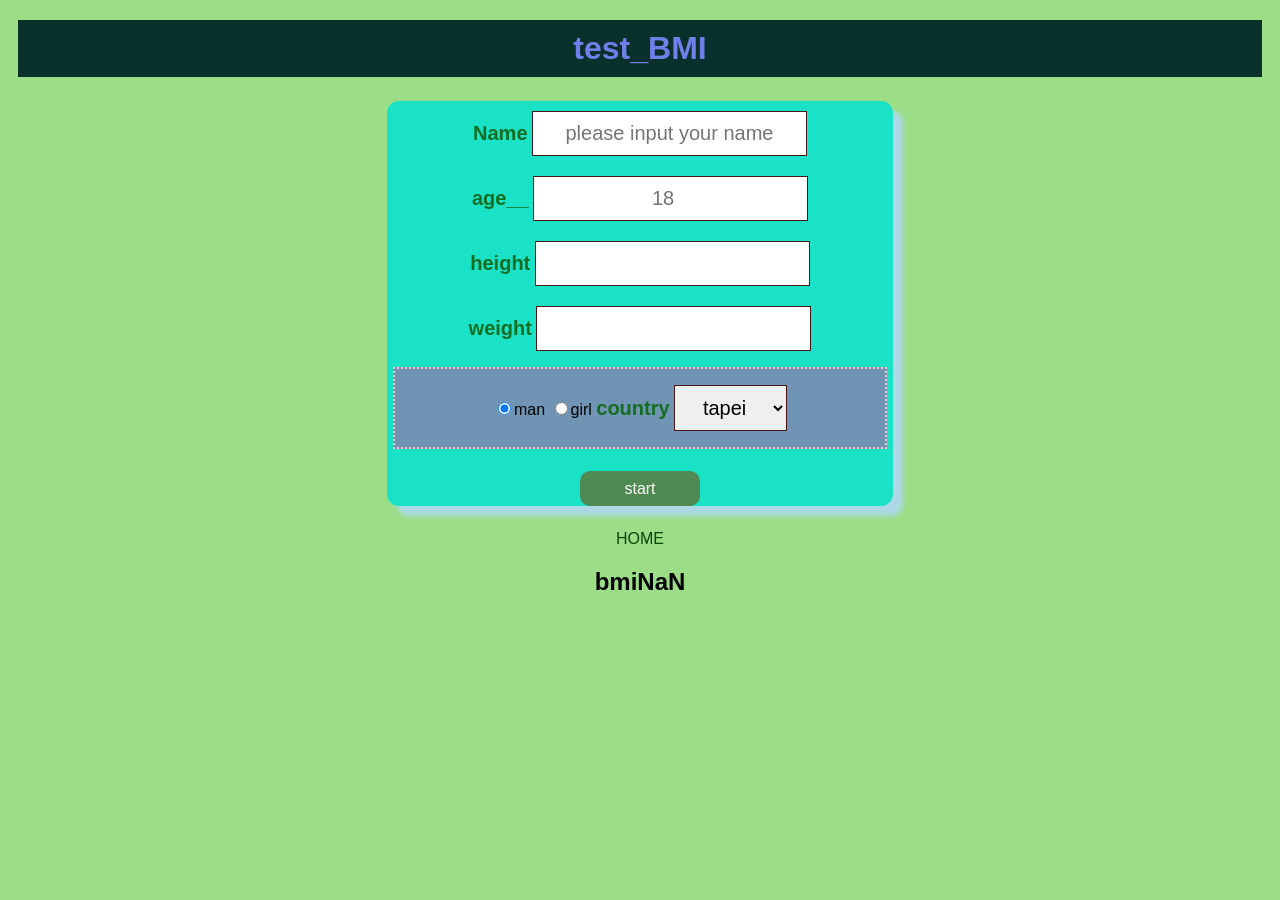
==== BMI.html @ ebc0c16c "2025_04_09" ====
<!DOCTYPE html>
<html lang="zh-Hant">
<head>
    <meta charset="UTF-8">
    <meta name="viewport" content="width=device-width, initial-scale=1.0">
    <title>test_BMI</title>

    <link rel="stylesheet" href="css/style.css">
    <style>
        
        h1 {
            margin: 10px;
            padding: 10px;
            text-align: center;
            color: #6e81eb;
            margin-top: 20px;
        }
        form {
            width: 40%;
            background-color: #19e2c7;
            text-align: center;
            margin: 24px auto;
            border-radius: 12px;
            box-shadow: 10px 10px 5px lightblue;
            
        }
        label {
            margin-bottom: 8px;
            font-weight: bold;
            color: #146d20;
            font-size: 20px;
        }
        input[type="text"],
        input[type="number"],
        
        select {
            padding: 10px;
            margin: 10px 0px;
            border: 1px solid #4e1515;
            font-size: 20px;
            text-align: center;
           
        }

        .inp{
            background-color: rgb(111, 148, 180);
            padding: 6px;
            border: 2px dotted pink;
            margin: 6px;

        }
        

        button {
            margin-top: 1rem;
            width: 120px;
            height: 35px;
            background-color: #4e8a51;
            color: rgb(253, 251, 251);
            border: none;
            font-size: 16px;
            border-radius: 10px;
        }
       
        button:hover{
            background-color: #4e1515;
            cursor: pointer;
        }


        a {
            text-align: center;
            
            text-decoration: none;
            color: #08470a;
            font-size: 16px;
            padding: 12px;

        }

        a:hover{
            color: rgb(194, 233, 21);
        }

        @media screen and (max-width:600px) {

            form{
                width : 80%

            }
        }


    </style>
</head>
<body>
    <h1 style="background-color: rgb(10, 48, 43);">test_BMI</h1>
    <form action="">
        <label for="usernames">Name</label>
        <input id="username" name="username" type="text" placeholder="please input your name">
        <br>
        <label for="age">age__</label>
        <input id="age" name="age" type="number" placeholder="18">
        <br>
        <label for="height">height</label>
        <input id="height" name="height" type="number" step="0.1">
        <br>
        <label for="weight">weight</label>
        <input id="weight" name="weight" type="number" step="0.1">
        <br>
        <div class="inp">
            <input type="radio" name="sex" id="male" checked>man
            <input type="radio" name="sex" id="female">girl
           
        
        
        

       
        <label for="county">country</label>
        <select name="county" id="county">
            <option value="tapei">tapei</option>
            <option value="japan">japan</option>
            <option value="vietnam">vietnam</option>
            <option value="usa">usa</option>
            <option value="china">china</option>
        </select>

        </div>
        
        <button type="submit">start</button>

        

    </form>
    <a href="index.html">HOME</a>


<script>
    // let x=10;
    // let y=20;
    // let z=x+y;
    // console.log(z,x,y);

    // const pi=3.14159;
    
    // let radius=prompt("please input 半徑 : ");


    // if (isNaN(radius)){
    //     alert("please input number : ");
        


    // }
    // else{
    //     let area=radius*radius*pi;
    //     const result="半徑:"+radius+"  "+ "面積:"+area
    //     console.log(result);
        
    //     document.write("<h2>" + result + "<h2>");

    //     alert(result);
    // }

    
    let height = prompt("please input your height : ");
    let weight = prompt ("please input your weight ");
    
    let bmi=get_BMI(height,weight);

    alert("BMI : "+ bmi);
    

    

    function get_BMI(height,weight){
        const bmi = weight/(height/100)**2;
        console.log(bmi.toFixed(2));
        document.write("<h2>"+"bmi" + bmi.toFixed(2)+"</h2>");

        return bmi.toFixed(2);

    }

    
    
    
   
</script>


</body>
</html>
---- css/style.css ----
body{
            
    background-color: rgb(155, 222, 135);
    font-family: Arial, Helvetica, sans-serif;
    text-align: center;
}
.title{
    color: rgb(153, 165, 42);
    background-color:darkmagenta;
    font-family: 'Franklin Gothic Medium', 'Arial Narrow', Arial, sans-serif;
    /*1rem==16px*/
    font-size: 2rem;
    display: inline-block;
    width: 600px;
    margin: 10px ;
    padding: 10px;
    border: 1px solid red;
    border-radius: 10px;
    
}
.main_title{
    text-align: center;
    color: rgb(0, 217, 255);
    background-color: bisque;
    font-size: 3rem;
    padding: 10px;
    border: 1px solid rgb(59, 226, 17);
    border-radius: 100px;
}

@media screen and (max-width:600px) {

    form{
        width : 80%

    }
    
    
}
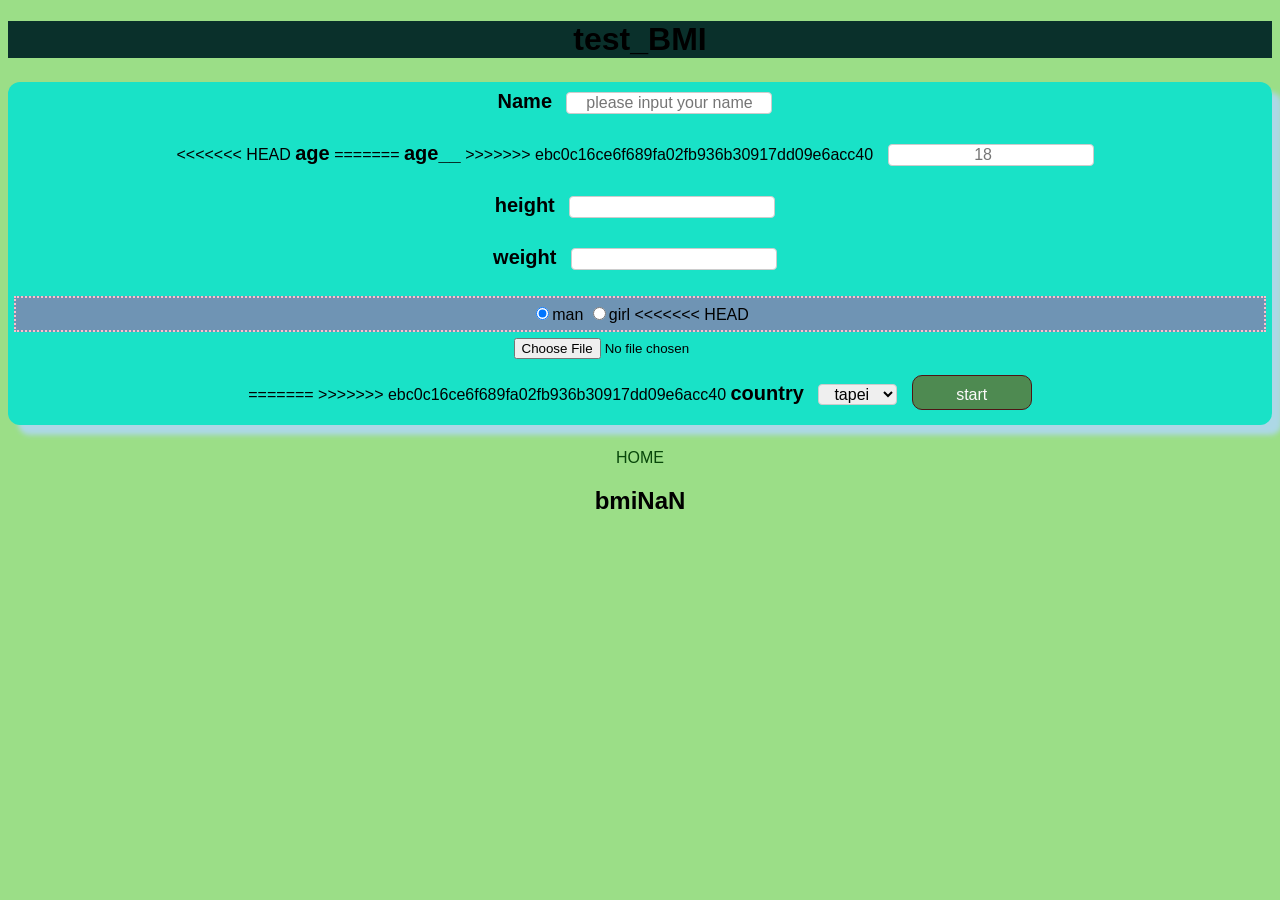
==== commit 6dac3164: "2025_04" ====
--- a/BMI.html
+++ b/BMI.html
@@ -7,7 +7,15 @@
 
     <link rel="stylesheet" href="css/style.css">
     <style>
-        
+<<<<<<< HEAD
+        body {
+            font-family: Arial, sans-serif;
+            background-color: #040424;
+            color: #92e49d;
+        }
+=======
+        
+>>>>>>> ebc0c16ce6f689fa02fb936b30917dd09e6acc40
         h1 {
             margin: 10px;
             padding: 10px;
@@ -16,24 +24,49 @@
             margin-top: 20px;
         }
         form {
+<<<<<<< HEAD
+            display: flex;
+            flex-direction: column;
+            text-align: center;
+=======
             width: 40%;
             background-color: #19e2c7;
             text-align: center;
             margin: 24px auto;
             border-radius: 12px;
             box-shadow: 10px 10px 5px lightblue;
+>>>>>>> ebc0c16ce6f689fa02fb936b30917dd09e6acc40
             
         }
         label {
             margin-bottom: 8px;
             font-weight: bold;
+<<<<<<< HEAD
+            color: #a8e9b1;
+=======
             color: #146d20;
             font-size: 20px;
+>>>>>>> ebc0c16ce6f689fa02fb936b30917dd09e6acc40
         }
         input[type="text"],
         input[type="number"],
         
         select {
+<<<<<<< HEAD
+            padding: 10px;
+            margin: 10px;
+            margin-bottom: 20px;
+            border: 1px solid #ccc;
+            border-radius: 4px;
+            font-size: 16px;
+            text-align: center;
+        }
+        button {
+            padding: 10px;
+
+            background-color: #4CAF50;
+            color: rgb(218, 208, 208);
+=======
             padding: 10px;
             margin: 10px 0px;
             border: 1px solid #4e1515;
@@ -57,6 +90,7 @@
             height: 35px;
             background-color: #4e8a51;
             color: rgb(253, 251, 251);
+>>>>>>> ebc0c16ce6f689fa02fb936b30917dd09e6acc40
             border: none;
             font-size: 16px;
             border-radius: 10px;
@@ -78,8 +112,13 @@
 
         }
 
+<<<<<<< HEAD
+        .inp{
+            margin: 20px;
+=======
         a:hover{
             color: rgb(194, 233, 21);
+>>>>>>> ebc0c16ce6f689fa02fb936b30917dd09e6acc40
         }
 
         @media screen and (max-width:600px) {
@@ -99,7 +138,11 @@
         <label for="usernames">Name</label>
         <input id="username" name="username" type="text" placeholder="please input your name">
         <br>
+<<<<<<< HEAD
+        <label for="age">age</label>
+=======
         <label for="age">age__</label>
+>>>>>>> ebc0c16ce6f689fa02fb936b30917dd09e6acc40
         <input id="age" name="age" type="number" placeholder="18">
         <br>
         <label for="height">height</label>
@@ -111,12 +154,20 @@
         <div class="inp">
             <input type="radio" name="sex" id="male" checked>man
             <input type="radio" name="sex" id="female">girl
+<<<<<<< HEAD
+        </div>
+        
+        <input type="file" name="" id="">
+
+        <br>
+=======
            
         
         
         
 
        
+>>>>>>> ebc0c16ce6f689fa02fb936b30917dd09e6acc40
         <label for="county">country</label>
         <select name="county" id="county">
             <option value="tapei">tapei</option>
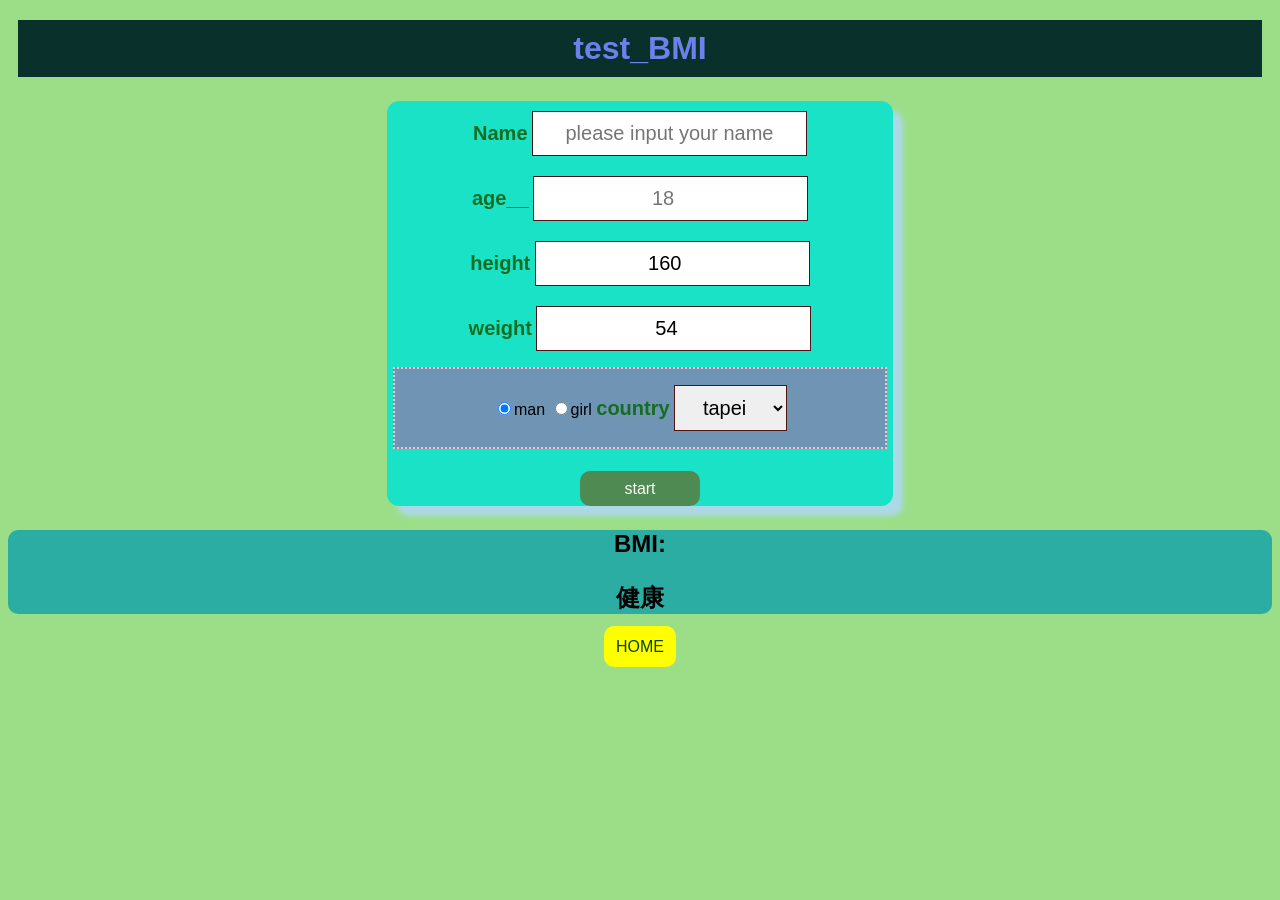
==== commit 87ea8573: "BMI_done" ====
--- a/BMI.html
+++ b/BMI.html
@@ -1,5 +1,6 @@
 <!DOCTYPE html>
 <html lang="zh-Hant">
+
 <head>
     <meta charset="UTF-8">
     <meta name="viewport" content="width=device-width, initial-scale=1.0">
@@ -7,15 +8,6 @@
 
     <link rel="stylesheet" href="css/style.css">
     <style>
-<<<<<<< HEAD
-        body {
-            font-family: Arial, sans-serif;
-            background-color: #040424;
-            color: #92e49d;
-        }
-=======
-        
->>>>>>> ebc0c16ce6f689fa02fb936b30917dd09e6acc40
         h1 {
             margin: 10px;
             padding: 10px;
@@ -23,66 +15,44 @@
             color: #6e81eb;
             margin-top: 20px;
         }
+
         form {
-<<<<<<< HEAD
-            display: flex;
-            flex-direction: column;
-            text-align: center;
-=======
             width: 40%;
             background-color: #19e2c7;
             text-align: center;
             margin: 24px auto;
             border-radius: 12px;
             box-shadow: 10px 10px 5px lightblue;
->>>>>>> ebc0c16ce6f689fa02fb936b30917dd09e6acc40
-            
-        }
+
+        }
+
         label {
             margin-bottom: 8px;
             font-weight: bold;
-<<<<<<< HEAD
-            color: #a8e9b1;
-=======
             color: #146d20;
             font-size: 20px;
->>>>>>> ebc0c16ce6f689fa02fb936b30917dd09e6acc40
-        }
+        }
+
         input[type="text"],
         input[type="number"],
-        
+
         select {
-<<<<<<< HEAD
-            padding: 10px;
-            margin: 10px;
-            margin-bottom: 20px;
-            border: 1px solid #ccc;
-            border-radius: 4px;
-            font-size: 16px;
-            text-align: center;
-        }
-        button {
-            padding: 10px;
-
-            background-color: #4CAF50;
-            color: rgb(218, 208, 208);
-=======
             padding: 10px;
             margin: 10px 0px;
             border: 1px solid #4e1515;
             font-size: 20px;
             text-align: center;
-           
-        }
-
-        .inp{
+
+        }
+
+        .inp {
             background-color: rgb(111, 148, 180);
             padding: 6px;
             border: 2px dotted pink;
             margin: 6px;
 
         }
-        
+
 
         button {
             margin-top: 1rem;
@@ -90,13 +60,12 @@
             height: 35px;
             background-color: #4e8a51;
             color: rgb(253, 251, 251);
->>>>>>> ebc0c16ce6f689fa02fb936b30917dd09e6acc40
             border: none;
             font-size: 16px;
             border-radius: 10px;
         }
-       
-        button:hover{
+
+        button:hover {
             background-color: #4e1515;
             cursor: pointer;
         }
@@ -104,7 +73,8 @@
 
         a {
             text-align: center;
-            
+            border-radius: 10px;
+            background-color: yellow;
             text-decoration: none;
             color: #08470a;
             font-size: 16px;
@@ -112,134 +82,186 @@
 
         }
 
-<<<<<<< HEAD
-        .inp{
-            margin: 20px;
-=======
-        a:hover{
-            color: rgb(194, 233, 21);
->>>>>>> ebc0c16ce6f689fa02fb936b30917dd09e6acc40
+        a:hover {
+            color: rgb(20, 22, 8);
+            background-color: red';
+ cursor: pointer;
+
+        }
+
+
+        #result {
+            font-size: 1.5rem;
+            font-weight: bold;
+            background-color: #2cada3;
+            border-radius: 10px;
+        }
+
+        .comment {
+            font-size: 1.5rem;
+
+        }
+
+        #info {
+            font-size: 1rem;
+            font-weight: bold;
+            color: #08470a;
+            background-color: #b2d8c2;
+            border-radius: 10px;
+
         }
 
         @media screen and (max-width:600px) {
 
-            form{
-                width : 80%
-
-            }
-        }
-
-
+            form {
+                width: 80%
+            }
+        }
     </style>
 </head>
+
 <body>
     <h1 style="background-color: rgb(10, 48, 43);">test_BMI</h1>
     <form action="">
         <label for="usernames">Name</label>
         <input id="username" name="username" type="text" placeholder="please input your name">
         <br>
-<<<<<<< HEAD
-        <label for="age">age</label>
-=======
         <label for="age">age__</label>
->>>>>>> ebc0c16ce6f689fa02fb936b30917dd09e6acc40
         <input id="age" name="age" type="number" placeholder="18">
         <br>
         <label for="height">height</label>
-        <input id="height" name="height" type="number" step="0.1">
+        <input id="height" name="height" type="number" step="0.1" value="160">
         <br>
         <label for="weight">weight</label>
-        <input id="weight" name="weight" type="number" step="0.1">
+        <input id="weight" name="weight" type="number" step="0.1" value="54">
         <br>
         <div class="inp">
-            <input type="radio" name="sex" id="male" checked>man
-            <input type="radio" name="sex" id="female">girl
-<<<<<<< HEAD
+            <input type="radio" name="sex" id="male" checked value="man">man
+            <input type="radio" name="sex" id="female" value="girl">girl
+
+
+
+
+
+
+            <label for="county">country</label>
+            <select name="county" id="county">
+                <option value="tapei">tapei</option>
+                <option value="japan">japan</option>
+                <option value="vietnam">vietnam</option>
+                <option value="usa">usa</option>
+                <option value="china">china</option>
+            </select>
+
         </div>
-        
-        <input type="file" name="" id="">
-
-        <br>
-=======
-           
-        
-        
-        
-
-       
->>>>>>> ebc0c16ce6f689fa02fb936b30917dd09e6acc40
-        <label for="county">country</label>
-        <select name="county" id="county">
-            <option value="tapei">tapei</option>
-            <option value="japan">japan</option>
-            <option value="vietnam">vietnam</option>
-            <option value="usa">usa</option>
-            <option value="china">china</option>
-        </select>
-
-        </div>
-        
-        <button type="submit">start</button>
-
-        
+
+        <button type="button" onclick="calc()">start</button>
+
+
 
     </form>
+
+    <div id="info">
+
+    </div>
+
+
+    <div id="result">
+        BMI:<span class="bmi">
+
+        </span>
+        <p class="comment">
+            健康
+        </p>
+
+    </div>
+
+
+
     <a href="index.html">HOME</a>
 
 
-<script>
-    // let x=10;
-    // let y=20;
-    // let z=x+y;
-    // console.log(z,x,y);
-
-    // const pi=3.14159;
-    
-    // let radius=prompt("please input 半徑 : ");
-
-
-    // if (isNaN(radius)){
-    //     alert("please input number : ");
-        
-
-
-    // }
-    // else{
-    //     let area=radius*radius*pi;
-    //     const result="半徑:"+radius+"  "+ "面積:"+area
-    //     console.log(result);
-        
-    //     document.write("<h2>" + result + "<h2>");
-
-    //     alert(result);
-    // }
-
-    
-    let height = prompt("please input your height : ");
-    let weight = prompt ("please input your weight ");
-    
-    let bmi=get_BMI(height,weight);
-
-    alert("BMI : "+ bmi);
-    
-
-    
-
-    function get_BMI(height,weight){
-        const bmi = weight/(height/100)**2;
-        console.log(bmi.toFixed(2));
-        document.write("<h2>"+"bmi" + bmi.toFixed(2)+"</h2>");
-
-        return bmi.toFixed(2);
-
-    }
-
-    
-    
-    
-   
-</script>
+    <script>
+
+        const nameEl = document.querySelector("#username");
+        const ageEl = document.querySelector("#age");
+        const heightEl = document.querySelector("#height");
+        const weightEl = document.querySelector("#weight");
+        const countyEl = document.querySelector("#county");
+        const sexEl = document.querySelector("input[name='sex']:checked");
+
+        console.log(sexEl, sexEl.value, nameEl, nameEl.value, ageEl, ageEl.value, heightEl, heightEl.value, weightEl, weightEl.value, countyEl, countyEl.value);
+
+
+
+        function calc() {
+            let height = heightEl.value;
+            let weight = weightEl.value;
+
+            if (height <= 0 || weight <= 0) {
+                alert("please input number ")
+                return;
+            }
+
+
+            let bmi = get_BMI(height, weight);
+            let result = getComment(bmi);
+            console.log(bmi, result[0], result[1]);
+
+            const bmiEl = document.querySelector(".bmi")
+            bmiEl.innerText = bmi;
+            bmiEl.style.color = result[1]
+
+            document.querySelector(".comment").innerText = result[0]
+            document.querySelector(".comment").style.color = result[1]
+
+            let sexEl = document.querySelector("input[name='sex']:checked");
+            let userinfo = `${nameEl.value} age:${age.value} county:${countyEl.value} sex:${sexEl.value}`
+
+            document.querySelector("#info").innerHTML = `<h1>${nameEl.value} age:${age.value} county:${countyEl.value} sex:${sexEl.value}</h1>`
+
+
+        }
+
+        function getComment(bmi) {
+            if (bmi < 18.5) {
+                comment = "「體重過輕」，需要多運動，均衡飲食，以增加體能，維持健康！"
+                color = 'cyan'
+            }
+
+            else if (bmi < 24) {
+                comment = "恭喜！「健康體重」，要繼續保持！"
+                color = 'green'
+            }
+
+            else if (bmi < 27) {
+                comment = "「體重過重」了，要小心囉，趕快力行「健康體重管理」！"
+                color = 'orange'
+            }
+            else {
+                comment = "啊～「肥胖」，需要立刻力行「健康體重管理」囉！"
+                color = 'red'
+            }
+
+            return [comment, color];
+
+
+        }
+
+
+        function get_BMI(height, weight) {
+            const bmi = weight / (height / 100) ** 2;
+            return bmi.toFixed(2);
+
+        }
+
+
+
+
+
+    </script>
 
 
 </body>
+
 </html>
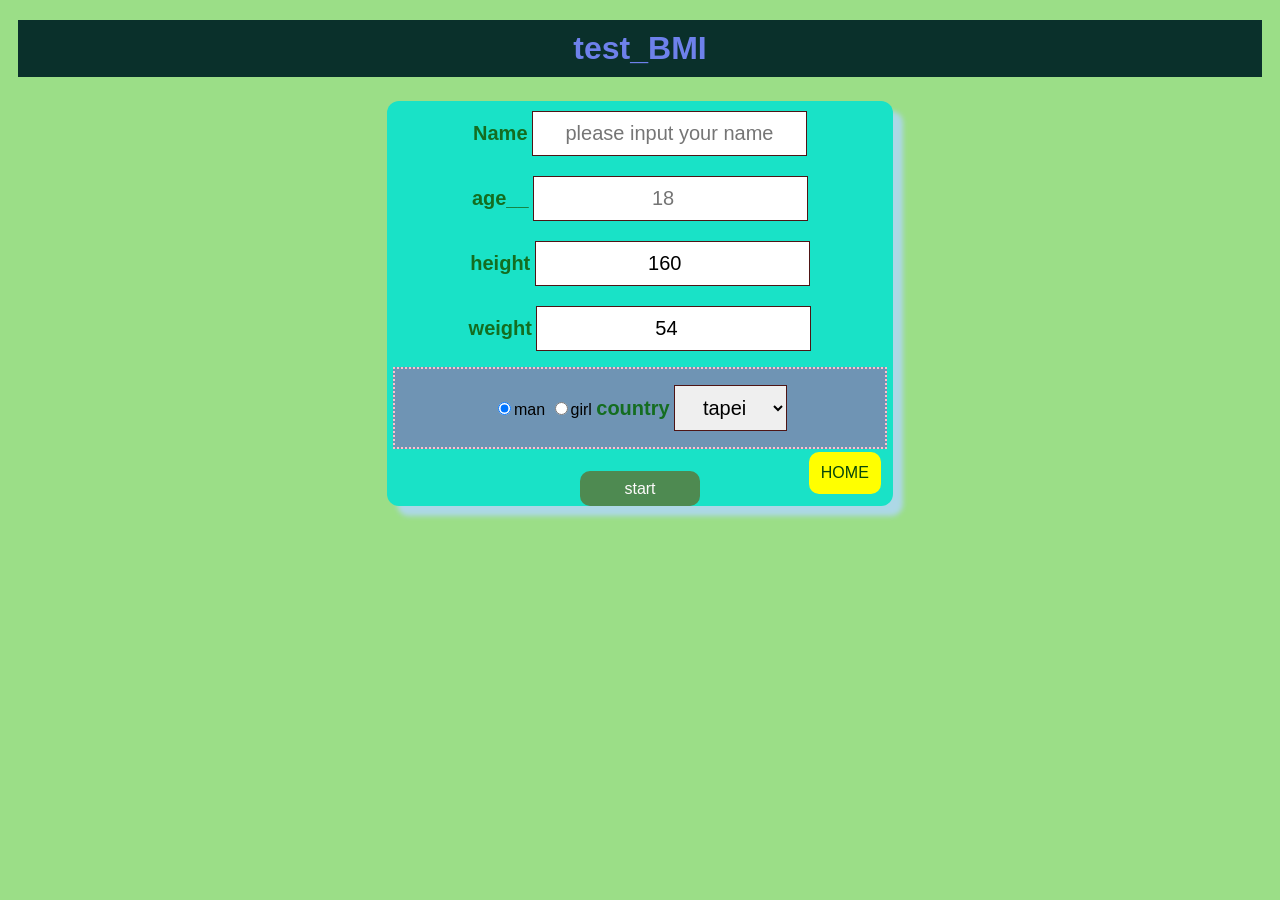
==== commit 6b6b2345: "new_avg" ====
--- a/BMI.html
+++ b/BMI.html
@@ -17,6 +17,7 @@
         }
 
         form {
+            position: relative;
             width: 40%;
             background-color: #19e2c7;
             text-align: center;
@@ -72,6 +73,8 @@
 
 
         a {
+            position: absolute;
+
             text-align: center;
             border-radius: 10px;
             background-color: yellow;
@@ -80,12 +83,15 @@
             font-size: 16px;
             padding: 12px;
 
+            right: 12px;
+            bottom: 12px;
+
         }
 
         a:hover {
             color: rgb(20, 22, 8);
-            background-color: red';
- cursor: pointer;
+            background-color: red;
+            cursor: pointer;
 
         }
 
@@ -122,6 +128,9 @@
 
 <body>
     <h1 style="background-color: rgb(10, 48, 43);">test_BMI</h1>
+    <div id="record">
+
+    </div>
     <form action="">
         <label for="usernames">Name</label>
         <input id="username" name="username" type="text" placeholder="please input your name">
@@ -156,7 +165,7 @@
         </div>
 
         <button type="button" onclick="calc()">start</button>
-
+        <a href="index.html">HOME</a>
 
 
     </form>
@@ -166,7 +175,7 @@
     </div>
 
 
-    <div id="result">
+    <div id="result" hidden="true">
         BMI:<span class="bmi">
 
         </span>
@@ -178,7 +187,7 @@
 
 
 
-    <a href="index.html">HOME</a>
+
 
 
     <script>
@@ -190,7 +199,15 @@
         const countyEl = document.querySelector("#county");
         const sexEl = document.querySelector("input[name='sex']:checked");
 
-        console.log(sexEl, sexEl.value, nameEl, nameEl.value, ageEl, ageEl.value, heightEl, heightEl.value, weightEl, weightEl.value, countyEl, countyEl.value);
+        let data = {
+            total: 0,
+            count: 0
+
+
+
+        }
+
+        //console.log(sexEl, sexEl.value, nameEl, nameEl.value, ageEl, ageEl.value, heightEl, heightEl.value, weightEl, weightEl.value, countyEl, countyEl.value);
 
 
 
@@ -203,11 +220,16 @@
                 return;
             }
 
+            document.querySelector("#result").hidden = false;
+
 
             let bmi = get_BMI(height, weight);
             let result = getComment(bmi);
             console.log(bmi, result[0], result[1]);
 
+
+
+
             const bmiEl = document.querySelector(".bmi")
             bmiEl.innerText = bmi;
             bmiEl.style.color = result[1]
@@ -221,6 +243,14 @@
             document.querySelector("#info").innerHTML = `<h1>${nameEl.value} age:${age.value} county:${countyEl.value} sex:${sexEl.value}</h1>`
 
 
+
+
+            data['total'] += Number(bmi);
+            data.count += 1
+            let avg = (data.total / data.count).toFixed(1)
+            console.log(data);
+
+            document.querySelector("#record").innerHTML = `Many ${data.count} avg ${avg}`
         }
 
         function getComment(bmi) {
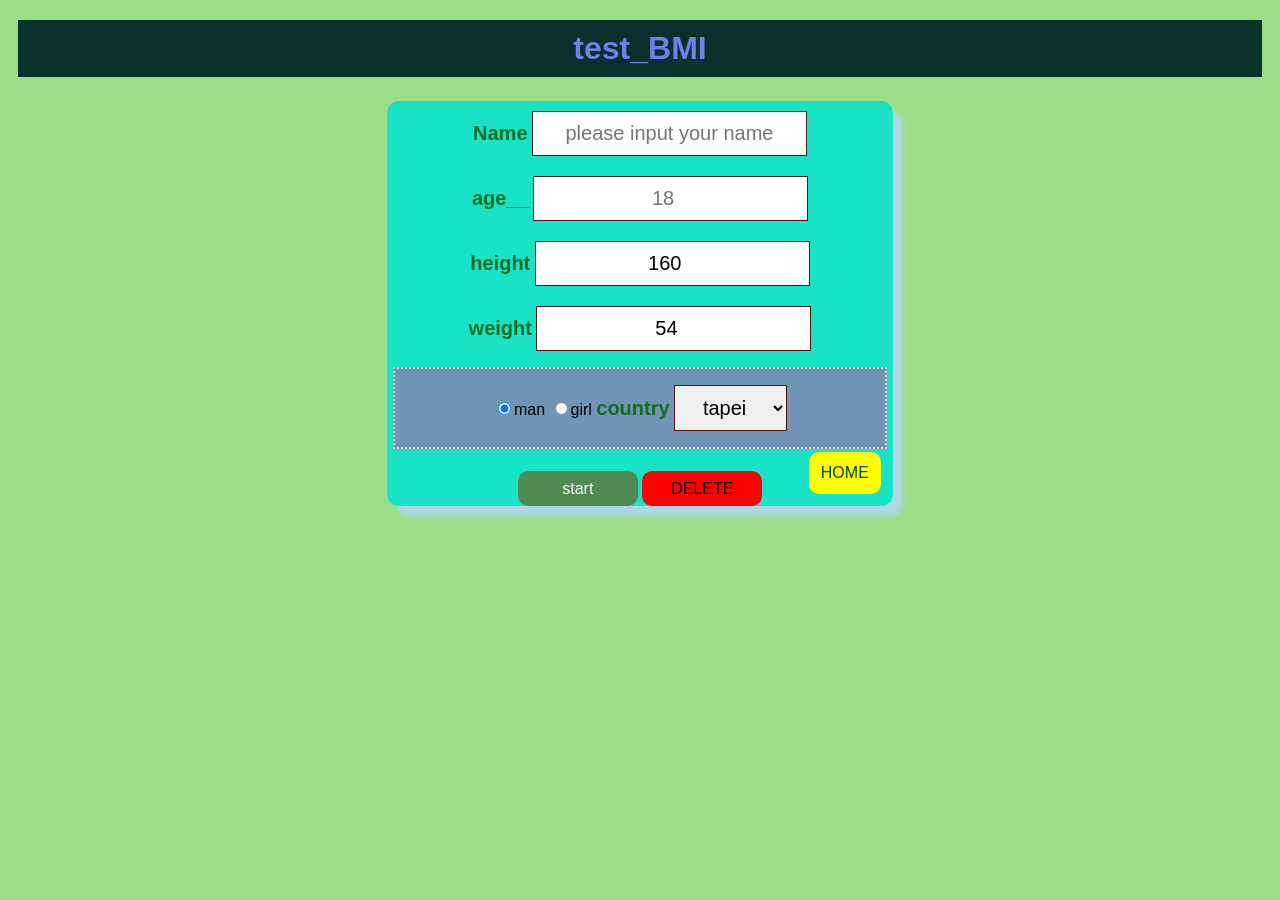
==== commit f14079a4: "2025_4_11" ====
--- a/BMI.html
+++ b/BMI.html
@@ -117,6 +117,11 @@
 
         }
 
+        #record {
+            font-size: 32px;
+            margin-top: 24px;
+        }
+
         @media screen and (max-width:600px) {
 
             form {
@@ -128,9 +133,11 @@
 
 <body>
     <h1 style="background-color: rgb(10, 48, 43);">test_BMI</h1>
+
     <div id="record">
 
     </div>
+
     <form action="">
         <label for="usernames">Name</label>
         <input id="username" name="username" type="text" placeholder="please input your name">
@@ -165,6 +172,7 @@
         </div>
 
         <button type="button" onclick="calc()">start</button>
+        <button type="button" id="del" style="background-color: red; color: black;">DELETE</button>
         <a href="index.html">HOME</a>
 
 
@@ -198,6 +206,20 @@
         const weightEl = document.querySelector("#weight");
         const countyEl = document.querySelector("#county");
         const sexEl = document.querySelector("input[name='sex']:checked");
+        const delEl = document.querySelector("#del")
+        //console.log(sexEl, sexEl.value, nameEl, nameEl.value, ageEl, ageEl.value, heightEl, heightEl.value, weightEl, weightEl.value, countyEl, countyEl.value);
+        console.log(delEl);
+
+        delEl.addEventListener("click", function () {
+            localStorage.removeItem("record")
+            //window.location.href = "";
+            avg = 0;
+            data.total = 0;
+            data.count = 0;
+            document.querySelector("#record").innerHTML = `Many ${data.count} avg ${avg}`;
+        });
+
+
 
         let data = {
             total: 0,
@@ -207,7 +229,15 @@
 
         }
 
-        //console.log(sexEl, sexEl.value, nameEl, nameEl.value, ageEl, ageEl.value, heightEl, heightEl.value, weightEl, weightEl.value, countyEl, countyEl.value);
+        record = JSON.parse(localStorage.getItem("record"));
+        if (record) {
+            data = record;
+            let avg = (data.total / data.count).toFixed(1)
+            document.querySelector("#record").innerHTML = `Many ${data.count} avg ${avg}`
+        }
+
+        console.log(data);
+
 
 
 
@@ -251,7 +281,15 @@
             console.log(data);
 
             document.querySelector("#record").innerHTML = `Many ${data.count} avg ${avg}`
-        }
+
+
+            localStorage.setItem("record", JSON.stringify(data))
+            localStorage.setItem("bmi", bmi)
+        }
+
+
+
+
 
         function getComment(bmi) {
             if (bmi < 18.5) {
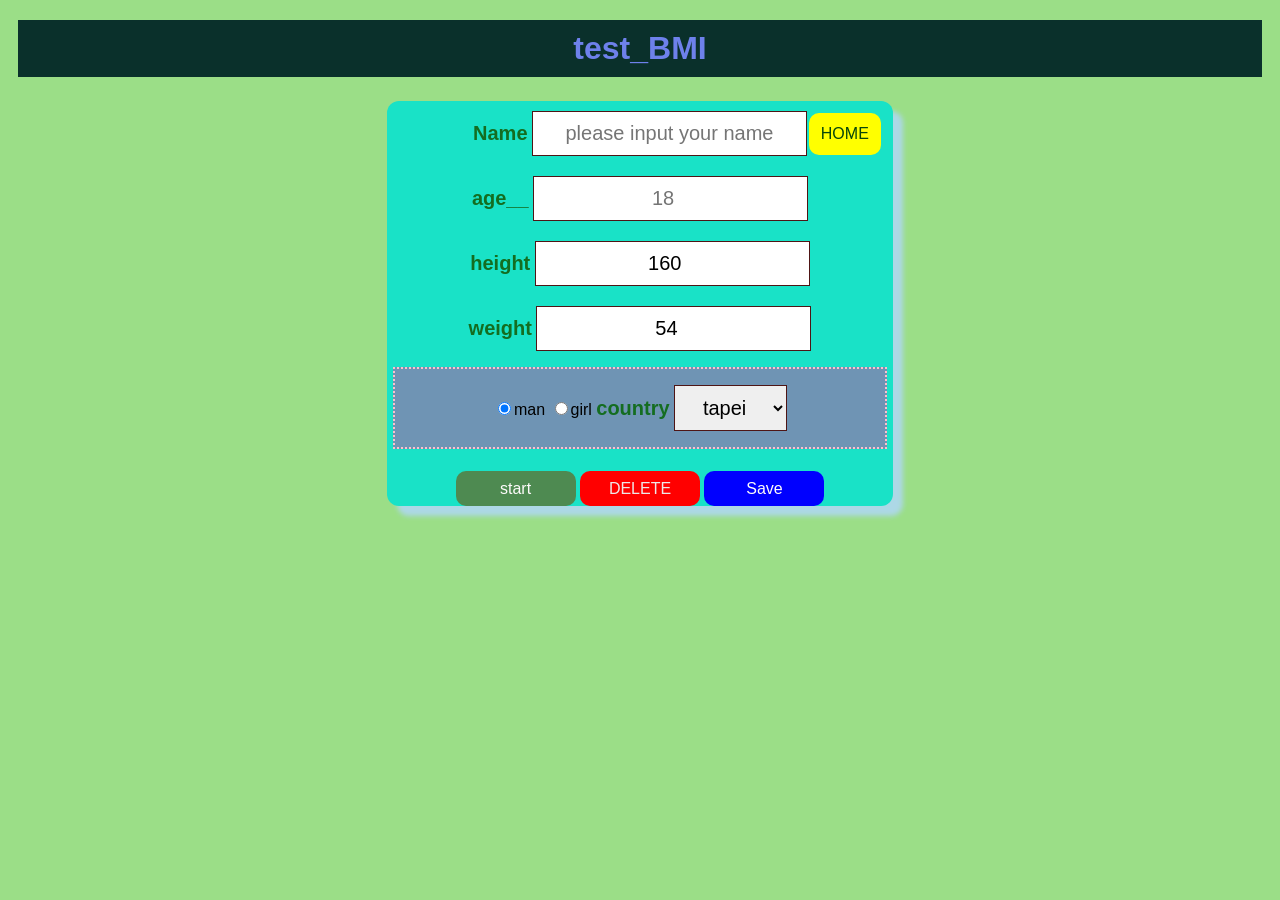
==== commit a555c914: "save_json" ====
--- a/BMI.html
+++ b/BMI.html
@@ -7,128 +7,11 @@
     <title>test_BMI</title>
 
     <link rel="stylesheet" href="css/style.css">
+    <link rel="stylesheet" href="css/bmi.css">
     <style>
-        h1 {
-            margin: 10px;
-            padding: 10px;
-            text-align: center;
-            color: #6e81eb;
-            margin-top: 20px;
-        }
-
-        form {
-            position: relative;
-            width: 40%;
-            background-color: #19e2c7;
-            text-align: center;
-            margin: 24px auto;
-            border-radius: 12px;
-            box-shadow: 10px 10px 5px lightblue;
-
-        }
-
-        label {
-            margin-bottom: 8px;
-            font-weight: bold;
-            color: #146d20;
-            font-size: 20px;
-        }
-
-        input[type="text"],
-        input[type="number"],
-
-        select {
-            padding: 10px;
-            margin: 10px 0px;
-            border: 1px solid #4e1515;
-            font-size: 20px;
-            text-align: center;
-
-        }
-
-        .inp {
-            background-color: rgb(111, 148, 180);
-            padding: 6px;
-            border: 2px dotted pink;
-            margin: 6px;
-
-        }
-
-
-        button {
-            margin-top: 1rem;
-            width: 120px;
-            height: 35px;
-            background-color: #4e8a51;
-            color: rgb(253, 251, 251);
-            border: none;
-            font-size: 16px;
-            border-radius: 10px;
-        }
-
-        button:hover {
-            background-color: #4e1515;
-            cursor: pointer;
-        }
-
-
-        a {
-            position: absolute;
-
-            text-align: center;
-            border-radius: 10px;
-            background-color: yellow;
-            text-decoration: none;
-            color: #08470a;
-            font-size: 16px;
-            padding: 12px;
-
-            right: 12px;
-            bottom: 12px;
-
-        }
-
-        a:hover {
-            color: rgb(20, 22, 8);
-            background-color: red;
-            cursor: pointer;
-
-        }
-
-
-        #result {
-            font-size: 1.5rem;
-            font-weight: bold;
-            background-color: #2cada3;
-            border-radius: 10px;
-        }
-
-        .comment {
-            font-size: 1.5rem;
-
-        }
-
-        #info {
-            font-size: 1rem;
-            font-weight: bold;
-            color: #08470a;
-            background-color: #b2d8c2;
-            border-radius: 10px;
-
-        }
-
-        #record {
-            font-size: 32px;
-            margin-top: 24px;
-        }
-
-        @media screen and (max-width:600px) {
-
-            form {
-                width: 80%
-            }
-        }
+
     </style>
+    <script src="js/bmi.js"></script>
 </head>
 
 <body>
@@ -172,7 +55,8 @@
         </div>
 
         <button type="button" onclick="calc()">start</button>
-        <button type="button" id="del" style="background-color: red; color: black;">DELETE</button>
+        <button type="button" id="del" style="background-color: red; color: rgb(238, 232, 232);">DELETE</button>
+        <button type="button" style="background-color: blue;" onclick="save()">Save</button>
         <a href="index.html">HOME</a>
 
 
@@ -190,6 +74,12 @@
         <p class="comment">
             健康
         </p>
+
+    </div>
+
+
+    <div id="tableRecord">
+
 
     </div>
 
@@ -208,15 +98,59 @@
         const sexEl = document.querySelector("input[name='sex']:checked");
         const delEl = document.querySelector("#del")
         //console.log(sexEl, sexEl.value, nameEl, nameEl.value, ageEl, ageEl.value, heightEl, heightEl.value, weightEl, weightEl.value, countyEl, countyEl.value);
-        console.log(delEl);
+        //console.log(delEl);
+
+        function save() {
+            let datas = JSON.parse(localStorage.getItem("datas"));
+            console.log(datas);
+
+            if (datas == null || datas.length == 0) {
+                alert("No any data");
+                return;
+            }
+
+            let jsonStr = JSON.stringify(datas);
+            console.log(jsonStr);
+
+            const blobData = new Blob([jsonStr], { type: "application/json" });
+            console.log(blobData);
+            const url = URL.createObjectURL(blobData);
+            console.log(url);
+
+            const a = document.createElement("a");
+            a.href = url;
+            a.download = "record.json";
+            document.body.appendChild(a);
+            //a.text = "download"
+            a.click();
+            document.body.removeChild(a);
+            URL.revokeObjectURL(url);
+
+
+        }
+
+
 
         delEl.addEventListener("click", function () {
+
+            if (!confirm("are you sure all del ?")) {
+                return;
+            }
+
             localStorage.removeItem("record")
+            localStorage.removeItem("#tableRecord")
             //window.location.href = "";
             avg = 0;
             data.total = 0;
             data.count = 0;
             document.querySelector("#record").innerHTML = `Many ${data.count} avg ${avg}`;
+
+            datas = [];
+
+            document.querySelector("#tableRecord").innerHTML = "";
+
+
+
         });
 
 
@@ -229,14 +163,82 @@
 
         }
 
+        let datas = JSON.parse(localStorage.getItem("datas")) || [];
+
         record = JSON.parse(localStorage.getItem("record"));
+
+
         if (record) {
             data = record;
             let avg = (data.total / data.count).toFixed(1)
             document.querySelector("#record").innerHTML = `Many ${data.count} avg ${avg}`
         }
 
-        console.log(data);
+
+        if (datas.length > 0) {
+            rendertable(datas);
+        }
+
+
+        function addRow(data) {
+            return `
+            <tr>
+                <td>${data.name}</td>
+                <td>${data.county}</td>
+                <td>${data.age}</td>
+                <td>${data.sex}</td>
+                <td>${data.height}</td>
+                <td>${data.weight}</td>
+                <td>${data.bmi}</td>
+            </tr>
+            `
+        }
+
+        function rendertable(datas) {
+            tableData = "";
+
+            for (let i = 0; i < datas.length; i++) {
+                console.log(i + 1, datas[i]);
+
+                tableData += addRow(datas[i]);
+            }
+
+
+
+
+            let tableHtml = `
+                <table border="1px">
+                    <thead>
+                        <tr>
+                            <th>name</th>
+                            <th>county</th>
+                            <th>age</th>
+                            <th>sex</th>
+                            <th>height</th>
+                            <th>weight</th>
+                            <th>BMI</th>
+
+                        </tr>
+                    </thead>
+                    <tbody>
+                    ${tableData}
+
+                    </tbody>
+
+                </table>
+            `
+
+
+            console.log(tableData);
+
+            document.querySelector("#tableRecord").innerHTML = tableHtml
+
+        }
+
+
+
+
+
 
 
 
@@ -285,43 +287,32 @@
 
             localStorage.setItem("record", JSON.stringify(data))
             localStorage.setItem("bmi", bmi)
-        }
-
-
-
-
-
-        function getComment(bmi) {
-            if (bmi < 18.5) {
-                comment = "「體重過輕」，需要多運動，均衡飲食，以增加體能，維持健康！"
-                color = 'cyan'
-            }
-
-            else if (bmi < 24) {
-                comment = "恭喜！「健康體重」，要繼續保持！"
-                color = 'green'
-            }
-
-            else if (bmi < 27) {
-                comment = "「體重過重」了，要小心囉，趕快力行「健康體重管理」！"
-                color = 'orange'
-            }
-            else {
-                comment = "啊～「肥胖」，需要立刻力行「健康體重管理」囉！"
-                color = 'red'
-            }
-
-            return [comment, color];
-
-
-        }
-
-
-        function get_BMI(height, weight) {
-            const bmi = weight / (height / 100) ** 2;
-            return bmi.toFixed(2);
-
-        }
+
+
+            let person = {
+                name: nameEl.value,
+                age: ageEl.value,
+                height: weight,
+                weight: weight,
+                bmi: bmi,
+                sex: sexEl.value,
+                county: countyEl.value
+            }
+
+            datas.push(person);
+            //console.log((datas));
+
+            localStorage.setItem("datas", JSON.stringify(datas));
+
+            rendertable(datas);
+
+        }
+
+
+
+
+
+
 
 
 
--- a/css/bmi.css
+++ b/css/bmi.css
@@ -0,0 +1,132 @@
+h1 {
+    margin: 10px;
+    padding: 10px;
+    text-align: center;
+    color: #6e81eb;
+    margin-top: 20px;
+}
+
+form {
+    position: relative;
+    width: 40%;
+    background-color: #19e2c7;
+    text-align: center;
+    margin: 24px auto;
+    border-radius: 12px;
+    box-shadow: 10px 10px 5px lightblue;
+
+}
+
+label {
+    margin-bottom: 8px;
+    font-weight: bold;
+    color: #146d20;
+    font-size: 20px;
+}
+
+input[type="text"],
+input[type="number"],
+
+select {
+    padding: 10px;
+    margin: 10px 0px;
+    border: 1px solid #4e1515;
+    font-size: 20px;
+    text-align: center;
+
+}
+
+.inp {
+    background-color: rgb(111, 148, 180);
+    padding: 6px;
+    border: 2px dotted pink;
+    margin: 6px;
+
+}
+
+
+button {
+    margin-top: 1rem;
+    width: 120px;
+    height: 35px;
+    background-color: #4e8a51;
+    color: rgb(253, 251, 251);
+    border: none;
+    font-size: 16px;
+    border-radius: 10px;
+}
+
+button:hover {
+    background-color: #4e1515;
+    cursor: pointer;
+}
+
+
+a {
+    position: absolute;
+
+    text-align: center;
+    border-radius: 10px;
+    background-color: yellow;
+    text-decoration: none;
+    color: #08470a;
+    font-size: 16px;
+    padding: 12px;
+
+    right: 12px;
+    top: 12px;
+
+}
+
+a:hover {
+    color: rgb(20, 22, 8);
+    background-color: red;
+    cursor: pointer;
+
+}
+
+
+#result {
+    font-size: 1.5rem;
+    font-weight: bold;
+    background-color: #2cada3;
+    border-radius: 10px;
+}
+
+.comment {
+    font-size: 1.5rem;
+
+}
+
+#info {
+    font-size: 1rem;
+    font-weight: bold;
+    color: #08470a;
+    background-color: #b2d8c2;
+    border-radius: 10px;
+
+}
+
+#record {
+    font-size: 32px;
+    margin-top: 24px;
+}
+
+table {
+    background-color: rgb(220, 255, 243);
+    margin: 0 auto;
+    width: 600px;
+    font-family: 'Courier New', Courier, monospace;
+    border-collapse: collapse;
+}
+
+@media screen and (max-width:600px) {
+
+    form {
+        width: 80%
+    }
+
+    table {
+        width: 400px;
+    }
+}
